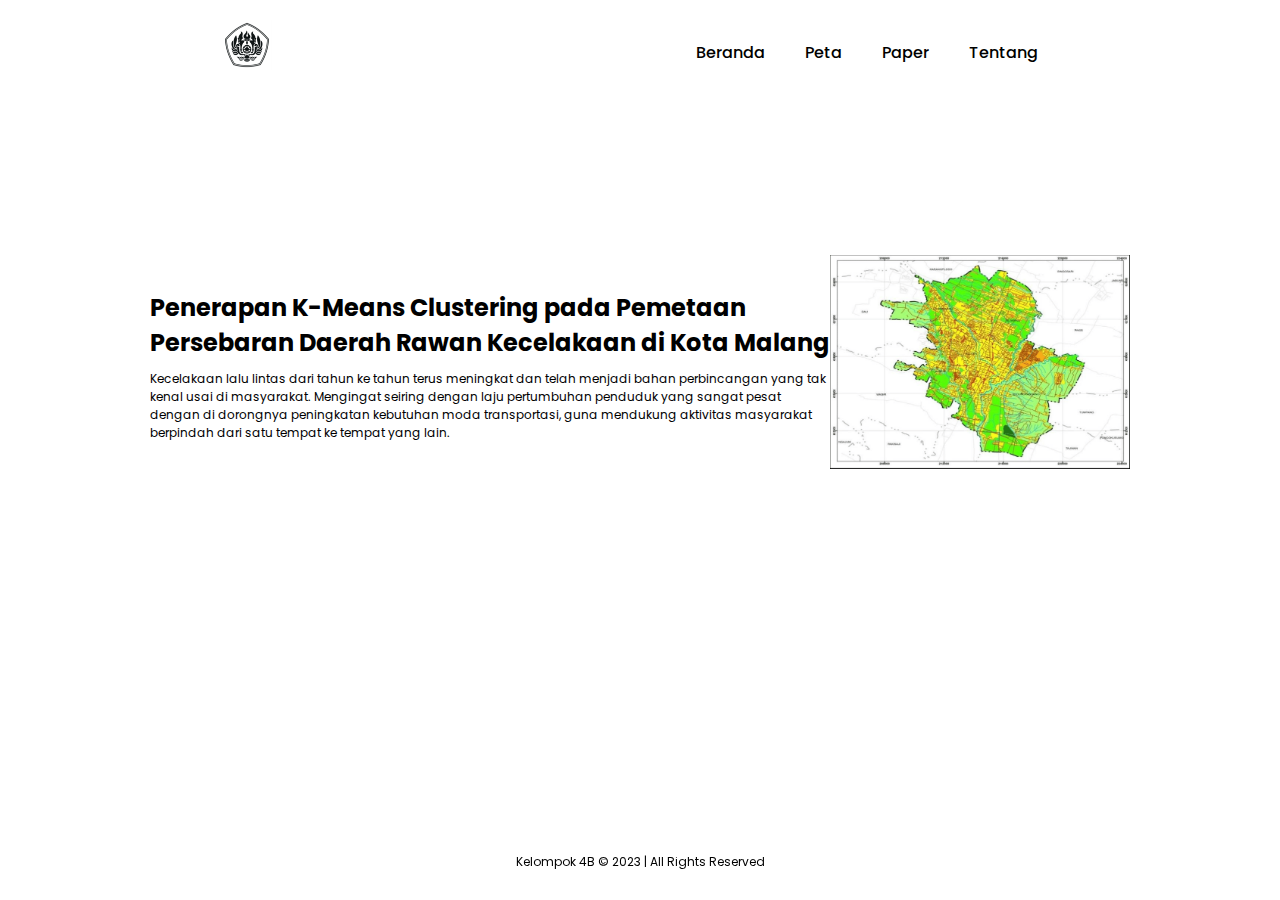
==== index.html @ 68884a11 "Add files via upload" ====
<!DOCTYPE html>
<html>

<head>
    <meta charset="UTF-8">
    <title>Beranda | Kelompok 4B</title>
    <link rel="stylesheet" href="style.css">
    <link rel="icon" href="logo.png">
    <script src="script.js"></script>
    <link
        href="https://fonts.googleapis.com/css2?family=Poppins:ital,wght@0,400;0,500;0,600;0,700;0,800;1,400;1,500;1,600;1,700&display=swap"
        rel="stylesheet">
</head>

<body>
    <nav>
        <div class="logo">
            <a href=""><img src="logo.png" alt=""></a>
        </div>
        <ul>
            <li><a href="index.html">Beranda</a></li>
            <li><a href="maps.html" target="_blank">Peta</a></li>
            <li><a href="" target="_blank">Paper</a></li>
            <li><a href="tentang.html" target="_blank">Tentang</a></li>
        </ul>
    </nav>

    <div class="container">
        <div class="landing">
            <h2>Penerapan K-Means Clustering pada Pemetaan Persebaran Daerah Rawan Kecelakaan di Kota Malang</h1>
            <p>Kecelakaan lalu lintas dari tahun ke tahun terus meningkat dan telah menjadi bahan perbincangan yang tak kenal usai di masyarakat. Mengingat seiring dengan laju pertumbuhan penduduk yang sangat pesat dengan di dorongnya peningkatan kebutuhan moda transportasi, guna mendukung aktivitas masyarakat berpindah dari satu tempat ke tempat yang lain.</p>
        </div>
        <div class="landing-image">
            <img src="malang.png" alt="">
        </div>
    </div>
    <footer>
        <p>Kelompok 4B © 2023 | All Rights Reserved</p>
    </footer>
</body>

</html>
---- style.css ----
*{
    margin: 0;
    padding: 0;
    list-style: none;
    font-family: 'Poppins', sans-serif;
}

nav{
    display: flex;
    justify-content: space-around;
    padding: 20px
}

nav ul{
    display: flex;
}
nav ul li{
    padding: 20px;
    justify-content: space-around;
    align-items: center;
}
nav ul li a{
    color: #000;
    text-decoration: none;
    font-weight: 500;
}
nav ul li a:hover{
 color: rgb(143, 143, 143);
 transition: 0.5s;
}

.logo img{
    width: 50px;
}
.container{
    display: flex;
    align-items: center;
    justify-content: space-around;
    margin: 150px;
}
.landing{
    width: 800px;
}

.landing-image img {
    width: 300px;
}

.landing p{
    margin-top: 10px;
}
footer p{
    position: fixed;
    left: 50%;
    bottom: 20px;
    transform: translate(-50%, -50%);
    margin: 0 auto;
  
}

.about{
    display: flex;
    text-align: center;
    justify-content: space-around;
    flex-direction: column;
}
.people {
    padding: 5px;
}
.people h2, p{
    align-items: center;
    font-size: 12px;
}
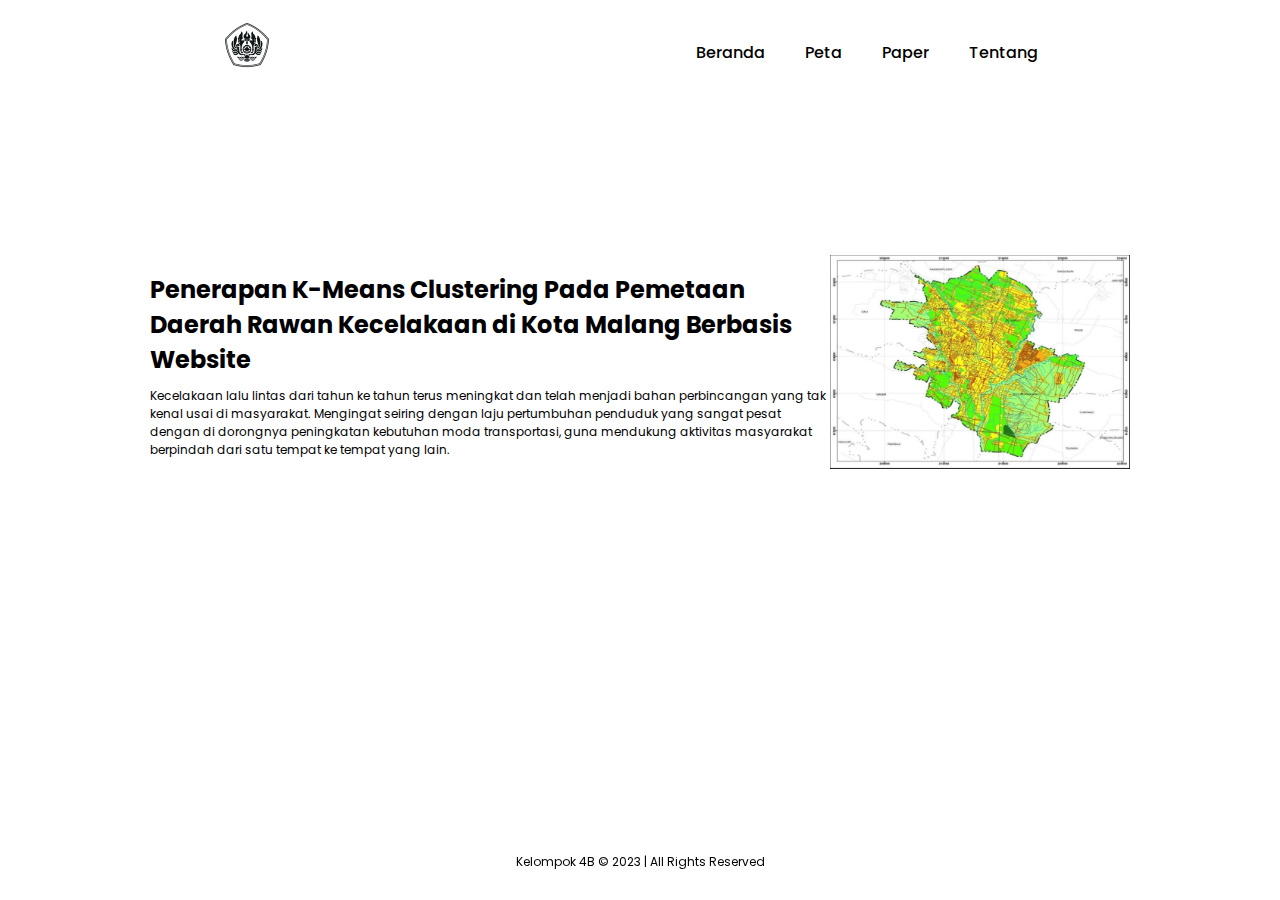
==== commit 22ba5f82: "Update index.html" ====
--- a/index.html
+++ b/index.html
@@ -27,7 +27,7 @@
 
     <div class="container">
         <div class="landing">
-            <h2>Penerapan K-Means Clustering pada Pemetaan Persebaran Daerah Rawan Kecelakaan di Kota Malang</h1>
+            <h2>Penerapan K-Means Clustering Pada Pemetaan Daerah Rawan Kecelakaan di Kota Malang Berbasis Website</h1>
             <p>Kecelakaan lalu lintas dari tahun ke tahun terus meningkat dan telah menjadi bahan perbincangan yang tak kenal usai di masyarakat. Mengingat seiring dengan laju pertumbuhan penduduk yang sangat pesat dengan di dorongnya peningkatan kebutuhan moda transportasi, guna mendukung aktivitas masyarakat berpindah dari satu tempat ke tempat yang lain.</p>
         </div>
         <div class="landing-image">
@@ -39,4 +39,4 @@
     </footer>
 </body>
 
-</html>+</html>
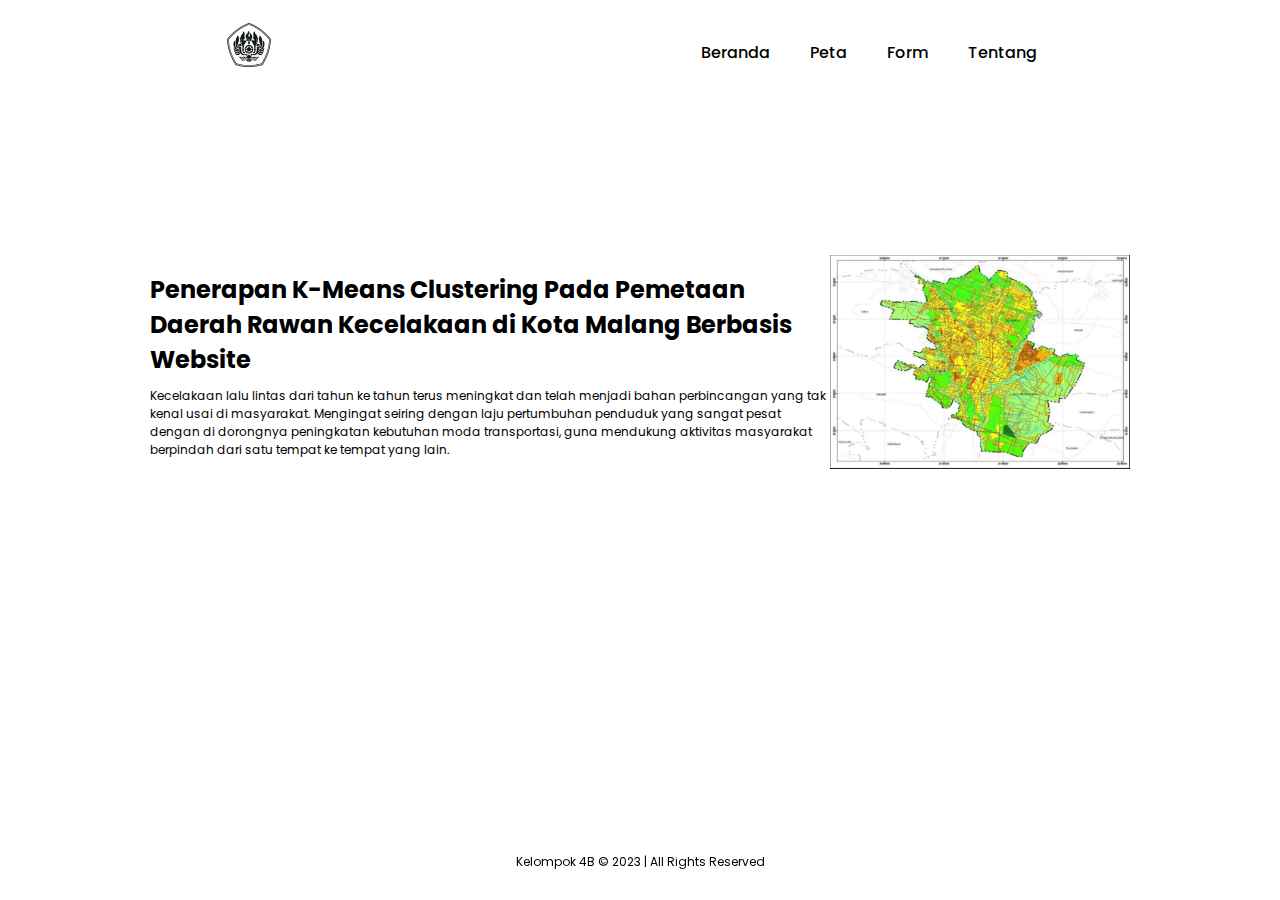
==== commit 4644529a: "Update index.html" ====
--- a/index.html
+++ b/index.html
@@ -20,7 +20,7 @@
         <ul>
             <li><a href="index.html">Beranda</a></li>
             <li><a href="maps.html" target="_blank">Peta</a></li>
-            <li><a href="" target="_blank">Paper</a></li>
+            <li><a href="https://docs.google.com/document/d/1K56l-EFlCSG7emZpgpwTb24K7Qk6QgY9FCFEBTxZ_so/edit?usp=sharing" target="_blank">Form</a></li>
             <li><a href="tentang.html" target="_blank">Tentang</a></li>
         </ul>
     </nav>
